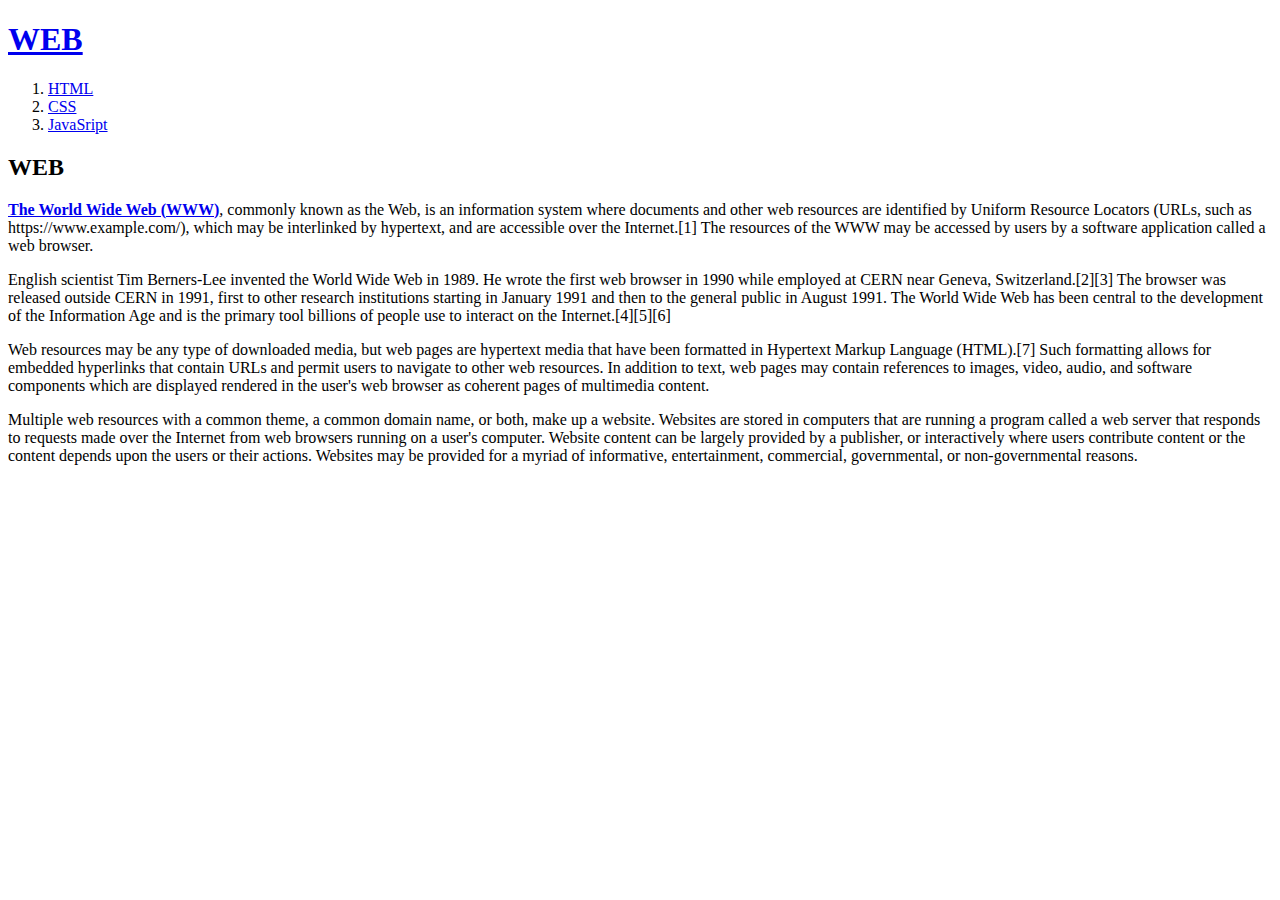
==== index.html @ 3ed81f95 "first version" ====
<!doctype html>
<html>
  <head>
    <title>WEB1 - WELCOME</title>
    <meta charset="utf-8">
  </head>
  <body>
    <h1><a href="index.html">WEB</a></h1>
  <ol>
    <li><a href="1.html">HTML</a></li>
    <li><a href="2.html">CSS</a></li>
    <li><a href="3.html">JavaSript</a></li>
  </ol>
  <h2>WEB</h2>
  <p>
    <strong><a href="https://en.wikipedia.org/wiki/World_Wide_Web" target="blank">The World Wide Web (WWW)</a></strong>, commonly known as the Web, is an information system where documents and other web resources are identified by Uniform Resource Locators (URLs, such as https://www.example.com/), which may be interlinked by hypertext, and are accessible over the Internet.[1] The resources of the WWW may be accessed by users by a software application called a web browser.
  </p>
  <p>
    English scientist Tim Berners-Lee invented the World Wide Web in 1989. He wrote the first web browser in 1990 while employed at CERN near Geneva, Switzerland.[2][3] The browser was released outside CERN in 1991, first to other research institutions starting in January 1991 and then to the general public in August 1991. The World Wide Web has been central to the development of the Information Age and is the primary tool billions of people use to interact on the Internet.[4][5][6]
  </p>
  <p>
    Web resources may be any type of downloaded media, but web pages are hypertext media that have been formatted in Hypertext Markup Language (HTML).[7] Such formatting allows for embedded hyperlinks that contain URLs and permit users to navigate to other web resources. In addition to text, web pages may contain references to images, video, audio, and software components which are displayed rendered in the user's web browser as coherent pages of multimedia content.
  </p>
  <p>
    Multiple web resources with a common theme, a common domain name, or both, make up a website. Websites are stored in computers that are running a program called a web server that responds to requests made over the Internet from web browsers running on a user's computer. Website content can be largely provided by a publisher, or interactively where users contribute content or the content depends upon the users or their actions. Websites may be provided for a myriad of informative, entertainment, commercial, governmental, or non-governmental reasons.
  </p>
  </body>
</html>
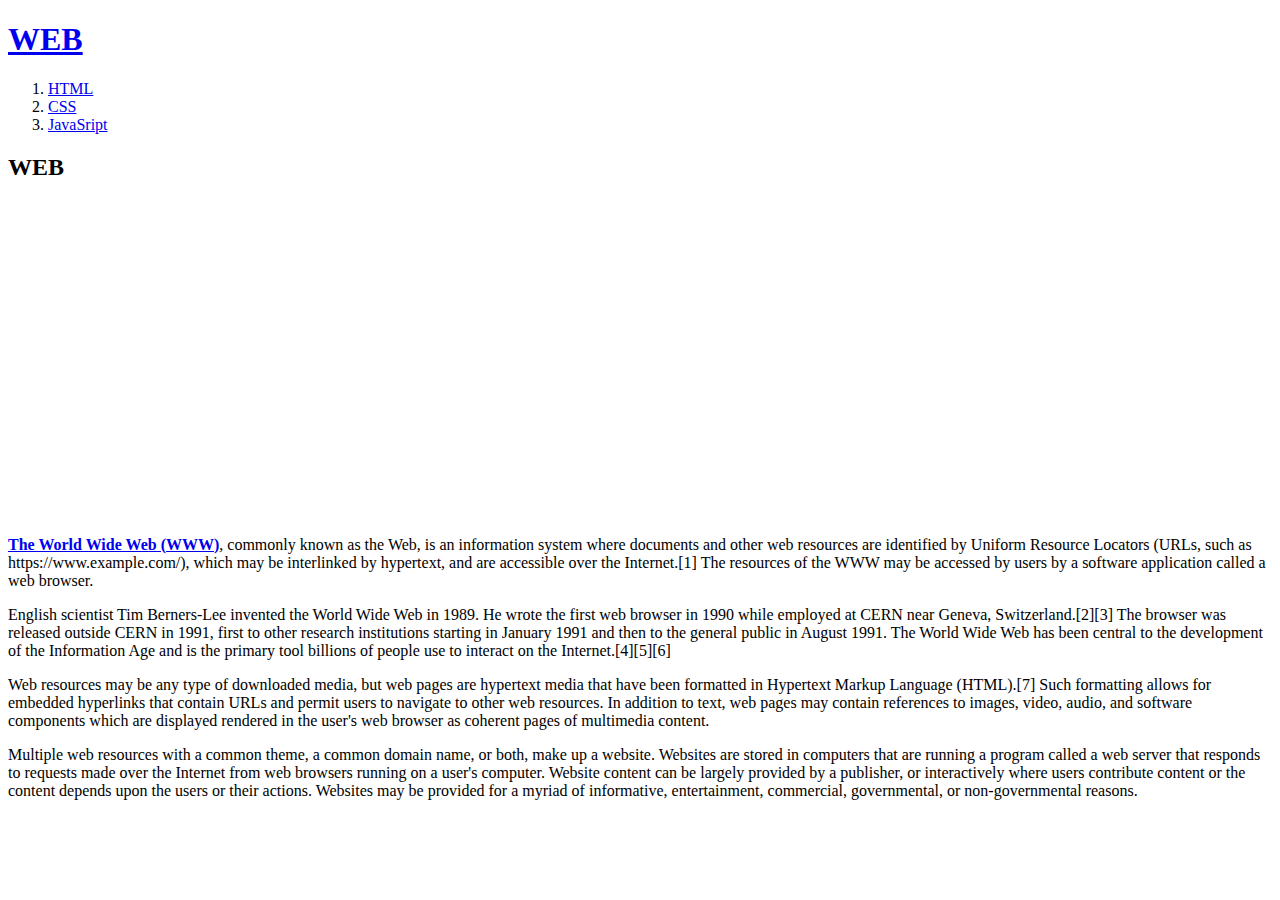
==== commit 07090066: "upload after watching video" ====
--- a/index.html
+++ b/index.html
@@ -13,6 +13,9 @@
   </ol>
   <h2>WEB</h2>
   <p>
+      <iframe width="560" height="315" src="https://www.youtube.com/embed/tZooW6PritE" frameborder="0" allow="accelerometer; autoplay; encrypted-media; gyroscope; picture-in-picture" allowfullscreen></iframe>
+  </p>
+  <p>
     <strong><a href="https://en.wikipedia.org/wiki/World_Wide_Web" target="blank">The World Wide Web (WWW)</a></strong>, commonly known as the Web, is an information system where documents and other web resources are identified by Uniform Resource Locators (URLs, such as https://www.example.com/), which may be interlinked by hypertext, and are accessible over the Internet.[1] The resources of the WWW may be accessed by users by a software application called a web browser.
   </p>
   <p>
@@ -24,5 +27,27 @@
   <p>
     Multiple web resources with a common theme, a common domain name, or both, make up a website. Websites are stored in computers that are running a program called a web server that responds to requests made over the Internet from web browsers running on a user's computer. Website content can be largely provided by a publisher, or interactively where users contribute content or the content depends upon the users or their actions. Websites may be provided for a myriad of informative, entertainment, commercial, governmental, or non-governmental reasons.
   </p>
+<p>
+  <div id="disqus_thread"></div>
+<script>
+
+/**
+*  RECOMMENDED CONFIGURATION VARIABLES: EDIT AND UNCOMMENT THE SECTION BELOW TO INSERT DYNAMIC VALUES FROM YOUR PLATFORM OR CMS.
+*  LEARN WHY DEFINING THESE VARIABLES IS IMPORTANT: https://disqus.com/admin/universalcode/#configuration-variables*/
+/*
+var disqus_config = function () {
+this.page.url = PAGE_URL;  // Replace PAGE_URL with your page's canonical URL variable
+this.page.identifier = PAGE_IDENTIFIER; // Replace PAGE_IDENTIFIER with your page's unique identifier variable
+};
+*/
+(function() { // DON'T EDIT BELOW THIS LINE
+var d = document, s = d.createElement('script');
+s.src = 'https://web1-groxsptrl0.disqus.com/embed.js';
+s.setAttribute('data-timestamp', +new Date());
+(d.head || d.body).appendChild(s);
+})();
+</script>
+<noscript>Please enable JavaScript to view the <a href="https://disqus.com/?ref_noscript">comments powered by Disqus.</a></noscript>
+</p>
   </body>
 </html>
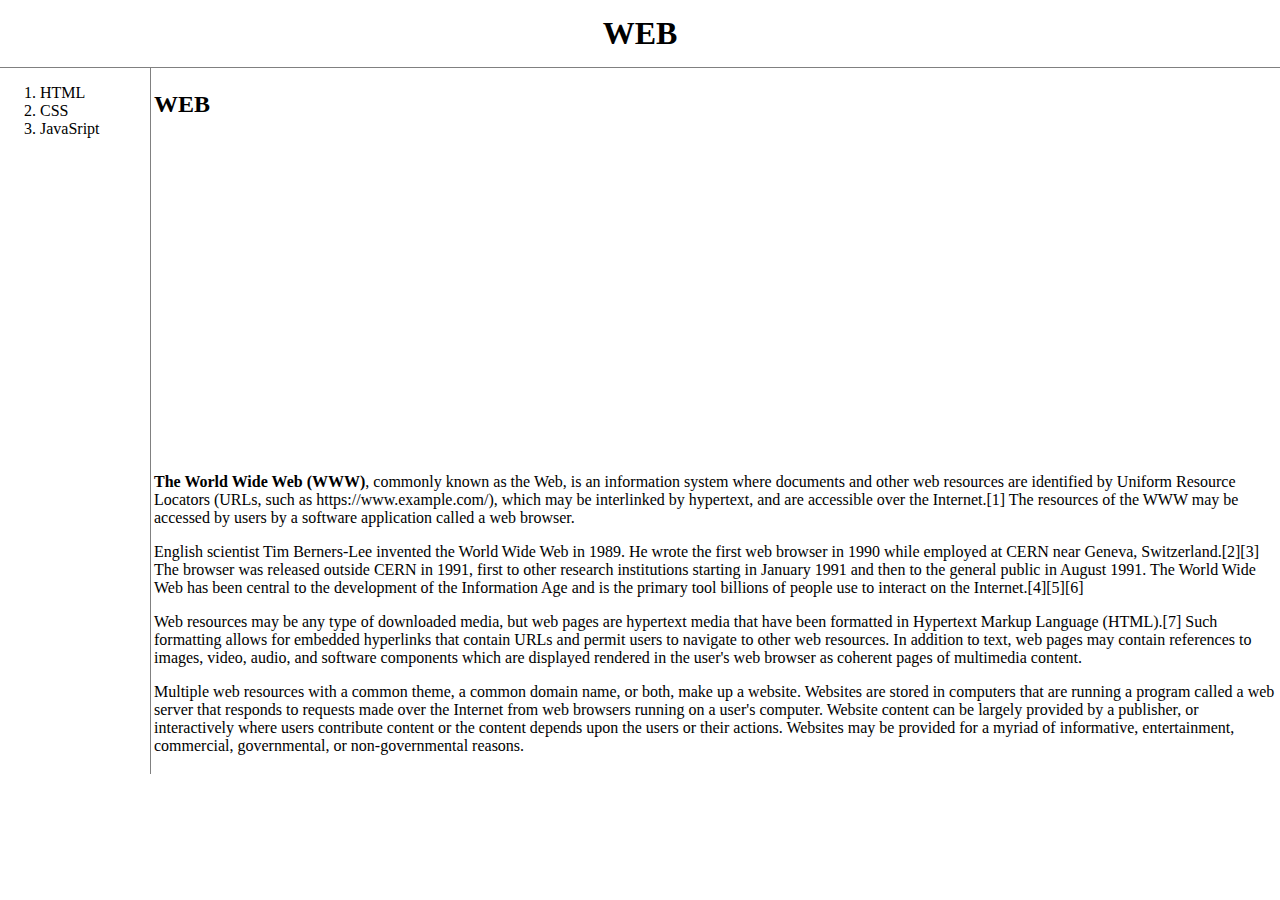
==== commit 720fb1b3: "after watch cascading style sheets(css) tutorial" ====
--- a/index.html
+++ b/index.html
@@ -3,51 +3,58 @@
   <head>
     <title>WEB1 - WELCOME</title>
     <meta charset="utf-8">
+    <link rel="stylesheet" href="style.css">
   </head>
   <body>
     <h1><a href="index.html">WEB</a></h1>
-  <ol>
-    <li><a href="1.html">HTML</a></li>
-    <li><a href="2.html">CSS</a></li>
-    <li><a href="3.html">JavaSript</a></li>
-  </ol>
-  <h2>WEB</h2>
-  <p>
-      <iframe width="560" height="315" src="https://www.youtube.com/embed/tZooW6PritE" frameborder="0" allow="accelerometer; autoplay; encrypted-media; gyroscope; picture-in-picture" allowfullscreen></iframe>
-  </p>
-  <p>
-    <strong><a href="https://en.wikipedia.org/wiki/World_Wide_Web" target="blank">The World Wide Web (WWW)</a></strong>, commonly known as the Web, is an information system where documents and other web resources are identified by Uniform Resource Locators (URLs, such as https://www.example.com/), which may be interlinked by hypertext, and are accessible over the Internet.[1] The resources of the WWW may be accessed by users by a software application called a web browser.
-  </p>
-  <p>
-    English scientist Tim Berners-Lee invented the World Wide Web in 1989. He wrote the first web browser in 1990 while employed at CERN near Geneva, Switzerland.[2][3] The browser was released outside CERN in 1991, first to other research institutions starting in January 1991 and then to the general public in August 1991. The World Wide Web has been central to the development of the Information Age and is the primary tool billions of people use to interact on the Internet.[4][5][6]
-  </p>
-  <p>
-    Web resources may be any type of downloaded media, but web pages are hypertext media that have been formatted in Hypertext Markup Language (HTML).[7] Such formatting allows for embedded hyperlinks that contain URLs and permit users to navigate to other web resources. In addition to text, web pages may contain references to images, video, audio, and software components which are displayed rendered in the user's web browser as coherent pages of multimedia content.
-  </p>
-  <p>
-    Multiple web resources with a common theme, a common domain name, or both, make up a website. Websites are stored in computers that are running a program called a web server that responds to requests made over the Internet from web browsers running on a user's computer. Website content can be largely provided by a publisher, or interactively where users contribute content or the content depends upon the users or their actions. Websites may be provided for a myriad of informative, entertainment, commercial, governmental, or non-governmental reasons.
-  </p>
-<p>
-  <div id="disqus_thread"></div>
-<script>
+    <div id="grid">
+      <div id="navigation">
+        <ol>
+          <li><a href="1.html">HTML</a></li>
+          <li><a href="2.html">CSS</a></li>
+          <li><a href="3.html">JavaSript</a></li>
+        </ol>
+      </div>
+      <div id="article">
+          <h2>WEB</h2>
+          <p>
+              <iframe width="100%" height="315" src="https://www.youtube.com/embed/tZooW6PritE" frameborder="0" allow="accelerometer; autoplay; encrypted-media; gyroscope; picture-in-picture" allowfullscreen></iframe>
+          </p>
+          <p>
+            <strong><a href="https://en.wikipedia.org/wiki/World_Wide_Web" target="blank">The World Wide Web (WWW)</a></strong>, commonly known as the Web, is an information system where documents and other web resources are identified by Uniform Resource Locators (URLs, such as https://www.example.com/), which may be interlinked by hypertext, and are accessible over the Internet.[1] The resources of the WWW may be accessed by users by a software application called a web browser.
+          </p>
+          <p>
+            English scientist Tim Berners-Lee invented the World Wide Web in 1989. He wrote the first web browser in 1990 while employed at CERN near Geneva, Switzerland.[2][3] The browser was released outside CERN in 1991, first to other research institutions starting in January 1991 and then to the general public in August 1991. The World Wide Web has been central to the development of the Information Age and is the primary tool billions of people use to interact on the Internet.[4][5][6]
+          </p>
+          <p>
+            Web resources may be any type of downloaded media, but web pages are hypertext media that have been formatted in Hypertext Markup Language (HTML).[7] Such formatting allows for embedded hyperlinks that contain URLs and permit users to navigate to other web resources. In addition to text, web pages may contain references to images, video, audio, and software components which are displayed rendered in the user's web browser as coherent pages of multimedia content.
+          </p>
+          <p>
+            Multiple web resources with a common theme, a common domain name, or both, make up a website. Websites are stored in computers that are running a program called a web server that responds to requests made over the Internet from web browsers running on a user's computer. Website content can be largely provided by a publisher, or interactively where users contribute content or the content depends upon the users or their actions. Websites may be provided for a myriad of informative, entertainment, commercial, governmental, or non-governmental reasons.
+          </p>
+        <p>
+          <div id="disqus_thread"></div>
+        <script>
 
-/**
-*  RECOMMENDED CONFIGURATION VARIABLES: EDIT AND UNCOMMENT THE SECTION BELOW TO INSERT DYNAMIC VALUES FROM YOUR PLATFORM OR CMS.
-*  LEARN WHY DEFINING THESE VARIABLES IS IMPORTANT: https://disqus.com/admin/universalcode/#configuration-variables*/
-/*
-var disqus_config = function () {
-this.page.url = PAGE_URL;  // Replace PAGE_URL with your page's canonical URL variable
-this.page.identifier = PAGE_IDENTIFIER; // Replace PAGE_IDENTIFIER with your page's unique identifier variable
-};
-*/
-(function() { // DON'T EDIT BELOW THIS LINE
-var d = document, s = d.createElement('script');
-s.src = 'https://web1-groxsptrl0.disqus.com/embed.js';
-s.setAttribute('data-timestamp', +new Date());
-(d.head || d.body).appendChild(s);
-})();
-</script>
-<noscript>Please enable JavaScript to view the <a href="https://disqus.com/?ref_noscript">comments powered by Disqus.</a></noscript>
-</p>
+        /**
+        *  RECOMMENDED CONFIGURATION VARIABLES: EDIT AND UNCOMMENT THE SECTION BELOW TO INSERT DYNAMIC VALUES FROM YOUR PLATFORM OR CMS.
+        *  LEARN WHY DEFINING THESE VARIABLES IS IMPORTANT: https://disqus.com/admin/universalcode/#configuration-variables*/
+        /*
+        var disqus_config = function () {
+        this.page.url = PAGE_URL;  // Replace PAGE_URL with your page's canonical URL variable
+        this.page.identifier = PAGE_IDENTIFIER; // Replace PAGE_IDENTIFIER with your page's unique identifier variable
+        };
+        */
+        (function() { // DON'T EDIT BELOW THIS LINE
+        var d = document, s = d.createElement('script');
+        s.src = 'https://web1-groxsptrl0.disqus.com/embed.js';
+        s.setAttribute('data-timestamp', +new Date());
+        (d.head || d.body).appendChild(s);
+        })();
+        </script>
+        <noscript>Please enable JavaScript to view the <a href="https://disqus.com/?ref_noscript">comments powered by Disqus.</a></noscript>
+        </p>
+      </div>
+    </div>
   </body>
 </html>
--- a/style.css
+++ b/style.css
@@ -0,0 +1,35 @@
+  body {
+    margin:0;
+  }
+  a {
+    color:black;
+    text-decoration:none;
+  }
+  h1 {
+    text-align:center;
+    border-bottom:1px solid grey;
+    margin:0;
+    padding:15px;
+  }
+  #grid {
+    display:grid;
+    grid-template-columns:150px 1fr;
+  }
+아이디 네이비게이션(#navigation) 아래 ol을 특정지어 주는 방식
+  #grid #navigation ol {
+    margin:0px;
+    padding-left:36px;
+  }
+  #grid #article {
+    border-left:1px solid grey;
+    margin:0px;
+    padding:3px;
+  }
+  @media(max-width:600px) {
+    #grid {
+      display:block;
+    }
+    h1{
+      border-bottom:none;
+    }
+  }
